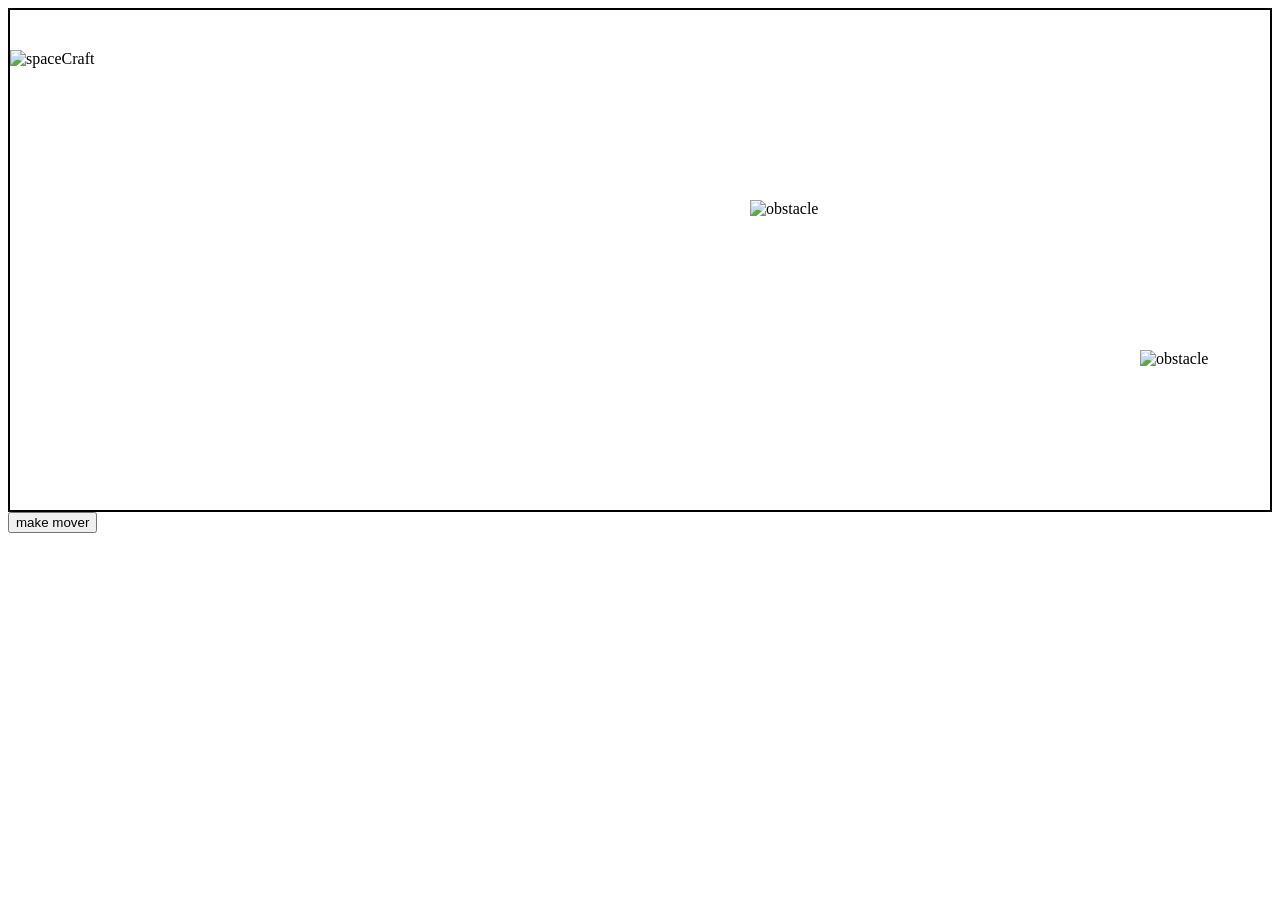
==== spaceCraft.html @ 91df1bc0 "Added a game of spaceCraft. partially working model." ====
<!DOCTYPE html>
<html lang="en">
  <head>
    <title>Game</title>
    <script src="game.js"></script>
  </head>
  <div
    id="myCanvas"
    style="border:2px solid black;width:1260px;height:500px; background-image: url(https://i.pinimg.com/originals/c9/29/81/c9298127489e6dd279e8bf4d0bb81351.gif)"
  ></div>

  <body onkeydown="moveSpaceCraft(event)">
    <img
      src="https://opengameart.org/sites/default/files/styles/medium/public/spaceship_2.png"
      alt="spaceCraft"
      style="width: 150px;height:150px;position:absolute;left:10px;top:50px;"
      id="spaceCraft"
    />

    <div id="stoneObst" style="position:absolute;left:1140px;top:350px;">
      <img
        src="https://opengameart.org/sites/default/files/styles/medium/public/1346943991.png"
        alt="obstacle"
        style="width: 150px;height:150px"
      />
    </div>

    <div id="birdObstacle" style="position:absolute;left:750px;top:200px;">
      <img
        src="https://opengameart.org/sites/default/files/condorFlapPrev.gif"
        alt="obstacle"
        style="width: 150px;height:150px"
      />
    </div>

    <button onclick="moveStoneObstacle(), moveBirdObstacle()">
      make mover
    </button>
    <!-- <button onclick="moveBirdObstacle()">move bird</button> -->
  </body>
</html>
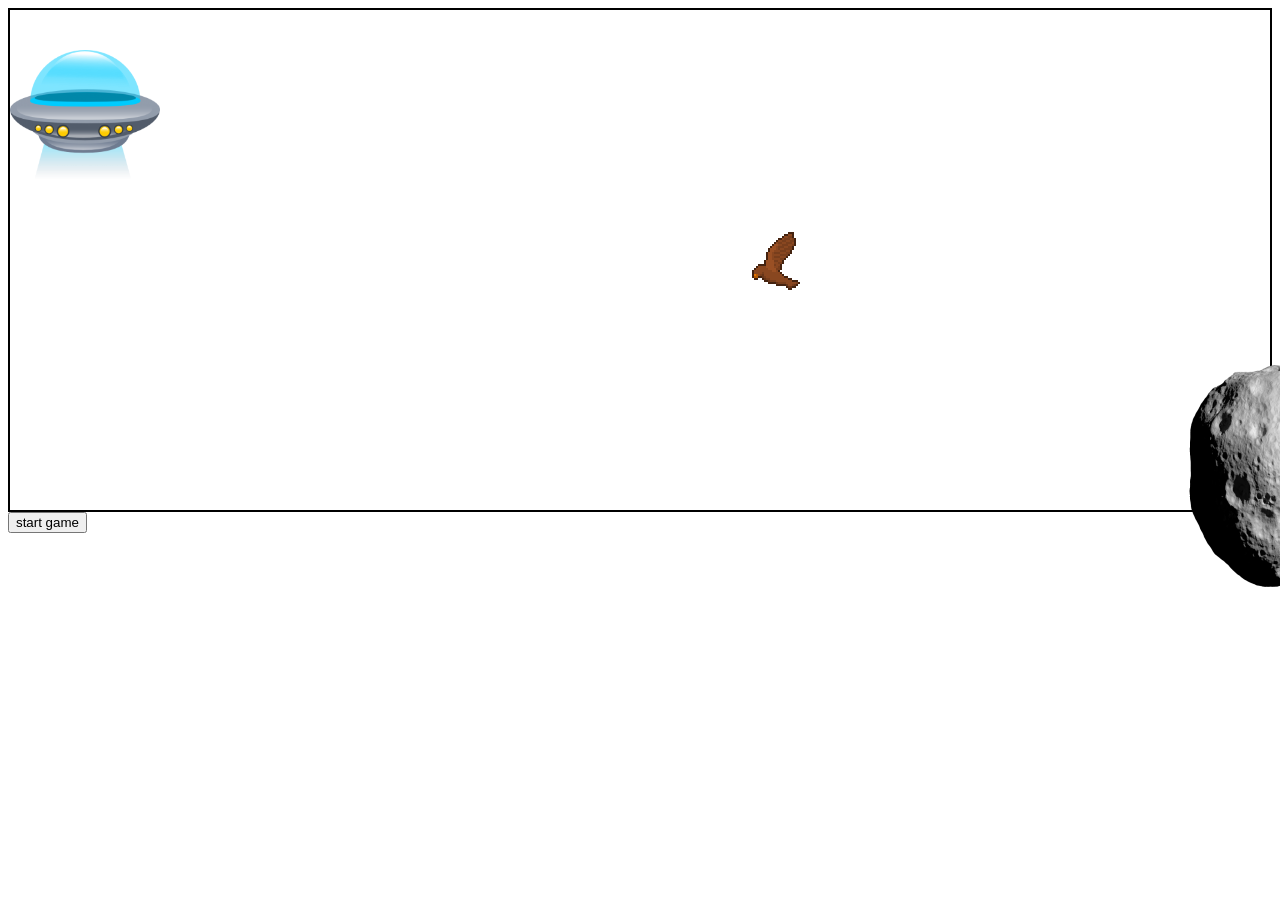
==== commit 00d933c6: "saved all images locally instead of online." ====
--- a/spaceCraft.html
+++ b/spaceCraft.html
@@ -1,41 +1,27 @@
 <!DOCTYPE html>
 <html lang="en">
   <head>
-    <title>Game</title>
-    <script src="game.js"></script>
+    <title>spaceCraft</title>
+    <link rel="stylesheet" href="spaceCraft.css" />
   </head>
-  <div
-    id="myCanvas"
-    style="border:2px solid black;width:1260px;height:500px; background-image: url(https://i.pinimg.com/originals/c9/29/81/c9298127489e6dd279e8bf4d0bb81351.gif)"
-  ></div>
 
   <body onkeydown="moveSpaceCraft(event)">
-    <img
-      src="https://opengameart.org/sites/default/files/styles/medium/public/spaceship_2.png"
-      alt="spaceCraft"
-      style="width: 150px;height:150px;position:absolute;left:10px;top:50px;"
-      id="spaceCraft"
-    />
+    <div class="background"></div>
 
-    <div id="stoneObst" style="position:absolute;left:1140px;top:350px;">
-      <img
-        src="https://opengameart.org/sites/default/files/styles/medium/public/1346943991.png"
-        alt="obstacle"
-        style="width: 150px;height:150px"
-      />
+    <img alt="spaceship_2" class="spaceCraftPosition" id="spaceCraft" />
+
+    <div id="stoneObstacle">
+      <img src="/images/stoneObstacle.png" alt="stoneObstacle" />
     </div>
 
-    <div id="birdObstacle" style="position:absolute;left:750px;top:200px;">
-      <img
-        src="https://opengameart.org/sites/default/files/condorFlapPrev.gif"
-        alt="obstacle"
-        style="width: 150px;height:150px"
-      />
+    <div id="birdObstacle">
+      <img src="/images/birdObstacle.gif" alt="birdObstacle" />
     </div>
 
     <button onclick="moveStoneObstacle(), moveBirdObstacle()">
-      make mover
+      start game
     </button>
-    <!-- <button onclick="moveBirdObstacle()">move bird</button> -->
+
+    <script src="spaceCraft.js"></script>
   </body>
 </html>
--- a/spaceCraft.css
+++ b/spaceCraft.css
@@ -0,0 +1,32 @@
+.background {
+  border: 2px solid black;
+  width: 1260px;
+  height: 500px;
+  margin: 0 auto;
+  background-image: url(https://i.pinimg.com/originals/c9/29/81/c9298127489e6dd279e8bf4d0bb81351.gif);
+}
+
+.spaceCraftPosition {
+  width: 150px;
+  height: 150px;
+  position: absolute;
+  left: 10px;
+  top: 50px;
+}
+
+div#stoneObstacle {
+  width: 150px;
+  height: 150px;
+  position: absolute;
+  left: 1140px;
+  top: 350px;
+  position: absolute;
+}
+
+div#birdObstacle {
+  width: 150px;
+  height: 150px;
+  position: absolute;
+  left: 750px;
+  top: 200px;
+}
